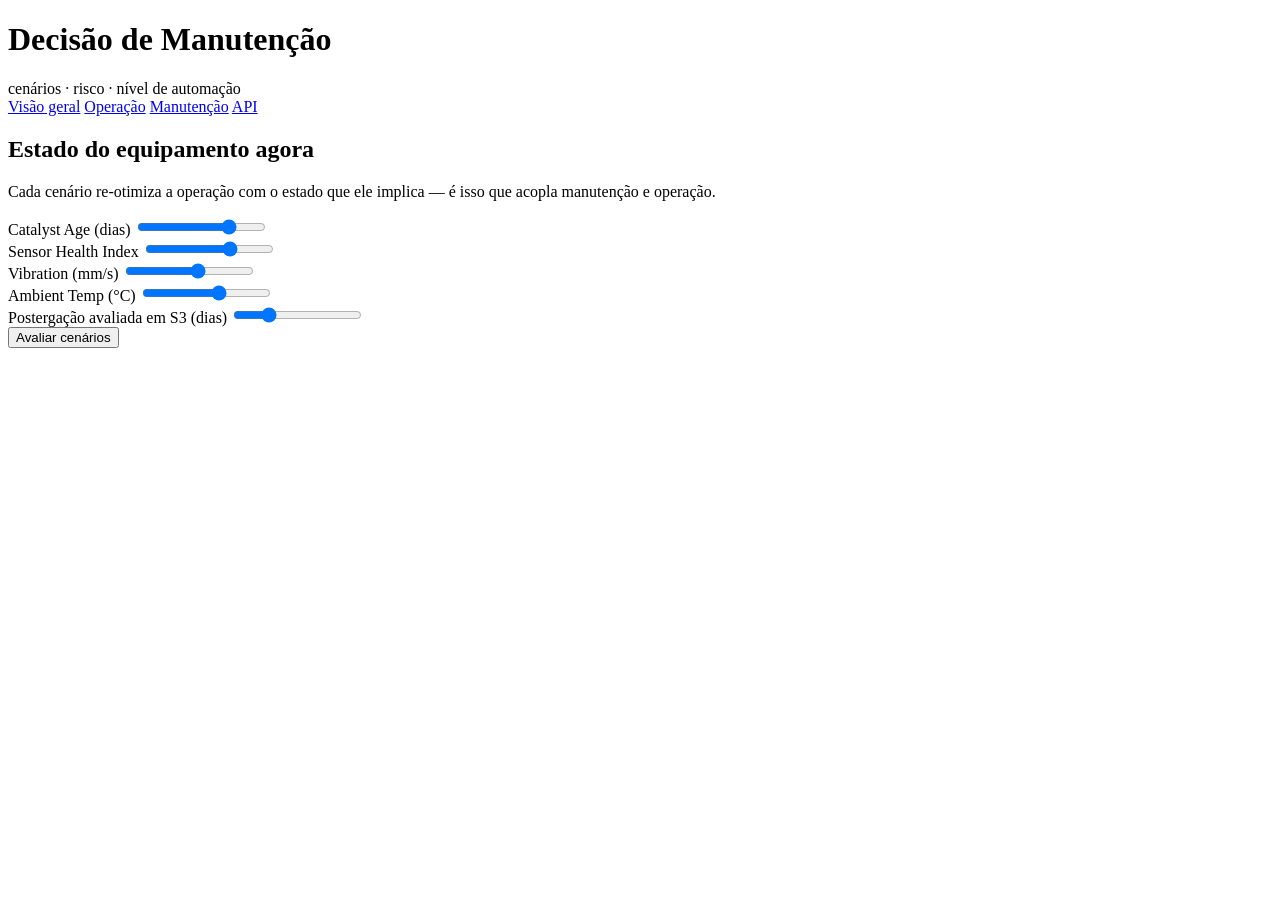
==== app/static/manutencao.html @ ddfb5485 "new repository" ====
<!DOCTYPE html>
<html lang="pt-BR">
<head>
<meta charset="utf-8">
<meta name="viewport" content="width=device-width, initial-scale=1">
<title>Decisão de Manutenção</title>
<link rel="stylesheet" href="/static/app.css">
</head>
<body>

<header>
  <h1>Decisão de Manutenção</h1>
  <span class="sub">cenários · risco · nível de automação</span>
  <nav>
    <a href="/">Visão geral</a>
    <a href="/operacao">Operação</a>
    <a href="/manutencao" class="active">Manutenção</a>
    <a href="/docs">API</a>
  </nav>
</header>

<main>

  <div class="card">
    <h2>Estado do equipamento agora</h2>
    <p class="hint">Cada cenário re-otimiza a operação com o estado que ele implica — é isso que acopla manutenção e operação.</p>
    <div class="grid cols-2">
      <div>
        <div class="control"><label>Catalyst Age (dias) <b id="age-val"></b></label>
          <input type="range" id="age" min="0" max="400" step="1" value="300"></div>
        <div class="control"><label>Sensor Health Index <b id="health-val"></b></label>
          <input type="range" id="health" min="0.3" max="1" step="0.01" value="0.78"></div>
      </div>
      <div>
        <div class="control"><label>Vibration (mm/s) <b id="vib-val"></b></label>
          <input type="range" id="vib" min="0" max="10" step="0.1" value="5.8"></div>
        <div class="control"><label>Ambient Temp (°C) <b id="amb-val"></b></label>
          <input type="range" id="amb" min="-20" max="45" step="1" value="20"></div>
        <div class="control"><label>Postergação avaliada em S3 (dias) <b id="dias-val"></b></label>
          <input type="range" id="dias" min="0" max="120" step="1" value="30"></div>
      </div>
    </div>
    <button id="avaliar">Avaliar cenários</button>
  </div>

  <div id="saida"></div>

</main>

<script type="module">
import { api, fmt, brl, slider, lerContexto, mostrarErro, badgeNivel } from "/static/app.js";

["age", "health", "vib", "amb"].forEach((id, i) => slider(id, [0, 2, 1, 0][i]));
slider("dias", 0);

const saida = document.getElementById("saida");

document.getElementById("avaliar").onclick = async (ev) => {
  ev.target.disabled = true;
  saida.innerHTML = `<div class="card hint">avaliando cenários…</div>`;
  try {
    const r = await api("/api/maintenance", {
      contexto: lerContexto(),
      dias_postergacao: +document.getElementById("dias").value,
    });
    const rec = r.recomendacao, a = r.automacao;
    const melhor = rec.cenario_escolhido;

    const linhas = r.cenarios.map(c => `
      <tr class="${c.cenario === melhor ? "best" : ""}">
        <td>${c.cenario}${c.cenario === melhor ? ' <span class="badge ok">escolhido</span>' : ""}</td>
        <td class="num">${fmt(c.producao_ton, 1)}</td>
        <td class="num">${fmt(c.energy_intensity, 3)}</td>
        <td class="num">${brl(c.custo_energia)}</td>
        <td class="num">${fmt(c.condicao_equipamento.vibracao, 1)} / ${fmt(c.condicao_equipamento.idade_catalisador, 0)}d</td>
        <td class="num">${fmt(c.prob_falha * 100, 1)} %</td>
        <td class="num">${brl(c.custo_esperado_falha)}</td>
        <td class="num">${brl(c.custo_manutencao)}</td>
        <td class="num"><b>${brl(c.resultado_liquido)}</b></td>
      </tr>`).join("");

    saida.innerHTML = `
      <div class="card">
        <h2>Recomendação</h2>
        <div class="kpis">
          <div class="kpi"><div class="k">Realizar manutenção?</div>
            <div class="v">${rec.realizar_manutencao ? "SIM" : "NÃO"}</div></div>
          <div class="kpi"><div class="k">Cenário</div><div class="v" style="font-size:16px">${melhor}</div></div>
          <div class="kpi"><div class="k">Ganho vs. S1</div><div class="v">${brl(rec.ganho_vs_sem_manutencao)}</div></div>
          <div class="kpi"><div class="k">Automação</div><div class="v">${badgeNivel(a.nivel)}</div></div>
        </div>
        <p class="hint" style="margin-top:14px">${a.descricao}</p>
        ${a.motivos.length
          ? `<div class="note bad"><b>Decisão rebaixada para aprovação humana:</b>
             <ul>${a.motivos.map(m => `<li>${m}</li>`).join("")}</ul></div>`
          : `<div class="note"><b>Nenhum gate acionado</b> — o modelo está operando dentro da faixa em que foi
             treinado e com sensores confiáveis, então a execução automática é defensável neste ponto.</div>`}
      </div>

      <div class="card">
        <h2>Comparação de cenários</h2>
        <p class="hint">Resultado líquido = margem no horizonte − custo de manutenção − custo esperado de falha.</p>
        <table>
          <thead><tr>
            <th>Cenário</th><th class="num">Produção (t)</th><th class="num">Energy Int.</th>
            <th class="num">Custo energia</th><th class="num">Vib. / Idade</th><th class="num">P(falha)</th>
            <th class="num">Custo risco</th><th class="num">Manutenção</th><th class="num">Líquido</th>
          </tr></thead>
          <tbody>${linhas}</tbody>
        </table>
        <p class="hint" style="margin-top:14px">
          Premissas: manutenção programada ${brl(r.premissas.custo_manutencao_programada)} ·
          falha não programada ${brl(r.premissas.custo_falha_nao_programada)} ·
          horizonte ${r.premissas.horizonte_h} h.
          A razão entre os dois custos é o que faz o limiar ótimo de decisão <b>não</b> ser 0,5.
        </p>
      </div>`;
  } catch (e) {
    saida.innerHTML = `<div class="card"></div>`;
    mostrarErro(saida.firstElementChild, e);
  }
  ev.target.disabled = false;
};
</script>
</body>
</html>
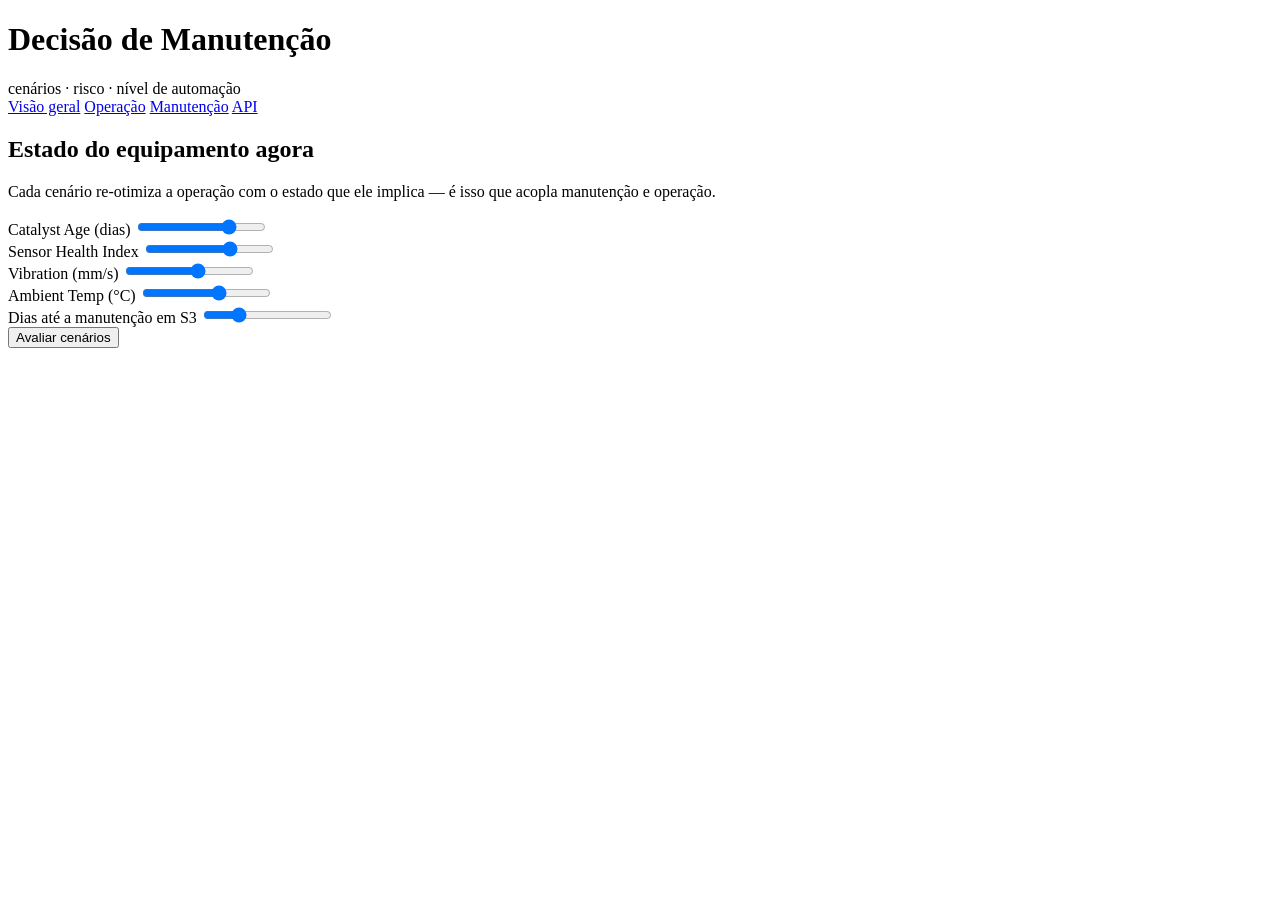
==== commit 52716dbb: "correcoes" ====
--- a/app/static/manutencao.html
+++ b/app/static/manutencao.html
@@ -36,7 +36,7 @@
           <input type="range" id="vib" min="0" max="10" step="0.1" value="5.8"></div>
         <div class="control"><label>Ambient Temp (°C) <b id="amb-val"></b></label>
           <input type="range" id="amb" min="-20" max="45" step="1" value="20"></div>
-        <div class="control"><label>Postergação avaliada em S3 (dias) <b id="dias-val"></b></label>
+        <div class="control"><label>Dias até a manutenção em S3 <b id="dias-val"></b></label>
           <input type="range" id="dias" min="0" max="120" step="1" value="30"></div>
       </div>
     </div>
@@ -69,14 +69,15 @@
     const linhas = r.cenarios.map(c => `
       <tr class="${c.cenario === melhor ? "best" : ""}">
         <td>${c.cenario}${c.cenario === melhor ? ' <span class="badge ok">escolhido</span>' : ""}</td>
+        <td class="num">${c.janela_dias}</td>
         <td class="num">${fmt(c.producao_ton, 1)}</td>
         <td class="num">${fmt(c.energy_intensity, 3)}</td>
-        <td class="num">${brl(c.custo_energia)}</td>
         <td class="num">${fmt(c.condicao_equipamento.vibracao, 1)} / ${fmt(c.condicao_equipamento.idade_catalisador, 0)}d</td>
         <td class="num">${fmt(c.prob_falha * 100, 1)} %</td>
         <td class="num">${brl(c.custo_esperado_falha)}</td>
-        <td class="num">${brl(c.custo_manutencao)}</td>
-        <td class="num"><b>${brl(c.resultado_liquido)}</b></td>
+        <td class="num">${brl(c.custo_manutencao + c.perda_margem_parada)}</td>
+        <td class="num">${brl(c.resultado_liquido)}</td>
+        <td class="num"><b>${brl(c.resultado_por_dia)}</b></td>
       </tr>`).join("");
 
     saida.innerHTML = `
@@ -86,7 +87,7 @@
           <div class="kpi"><div class="k">Realizar manutenção?</div>
             <div class="v">${rec.realizar_manutencao ? "SIM" : "NÃO"}</div></div>
           <div class="kpi"><div class="k">Cenário</div><div class="v" style="font-size:16px">${melhor}</div></div>
-          <div class="kpi"><div class="k">Ganho vs. S1</div><div class="v">${brl(rec.ganho_vs_sem_manutencao)}</div></div>
+          <div class="kpi"><div class="k">Ganho vs. S1 (por dia)</div><div class="v">${brl(rec.ganho_por_dia_vs_sem_manutencao)}</div></div>
           <div class="kpi"><div class="k">Automação</div><div class="v">${badgeNivel(a.nivel)}</div></div>
         </div>
         <p class="hint" style="margin-top:14px">${a.descricao}</p>
@@ -99,20 +100,25 @@
 
       <div class="card">
         <h2>Comparação de cenários</h2>
-        <p class="hint">Resultado líquido = margem no horizonte − custo de manutenção − custo esperado de falha.</p>
+        <p class="hint">A operação é re-otimizada dia a dia com o estado projetado.
+          Líquido = margem na janela − parada − serviço − custo esperado de falha.
+          Como as janelas têm tamanhos diferentes, a comparação é pelo <b>líquido por dia</b>.</p>
         <table>
           <thead><tr>
-            <th>Cenário</th><th class="num">Produção (t)</th><th class="num">Energy Int.</th>
-            <th class="num">Custo energia</th><th class="num">Vib. / Idade</th><th class="num">P(falha)</th>
-            <th class="num">Custo risco</th><th class="num">Manutenção</th><th class="num">Líquido</th>
+            <th>Cenário</th><th class="num">Janela (d)</th><th class="num">Produção média (t/4 h)</th>
+            <th class="num">Energy Int.</th><th class="num">Vib. / Idade na manutenção</th><th class="num">P(falha)</th>
+            <th class="num">Custo risco</th><th class="num">Serviço + parada</th><th class="num">Líquido</th>
+            <th class="num">Líquido/dia</th>
           </tr></thead>
           <tbody>${linhas}</tbody>
         </table>
         <p class="hint" style="margin-top:14px">
           Premissas: manutenção programada ${brl(r.premissas.custo_manutencao_programada)} ·
           falha não programada ${brl(r.premissas.custo_falha_nao_programada)} ·
-          horizonte ${r.premissas.horizonte_h} h.
-          A razão entre os dois custos é o que faz o limiar ótimo de decisão <b>não</b> ser 0,5.
+          vibração sobe ${fmt(r.premissas.taxa_degradacao_vibracao, 2)} mm/s por dia e volta a
+          ${fmt(r.premissas.vibracao_pos_manutencao, 1)} mm/s após a manutenção ·
+          ciclo de ${r.premissas.ciclo_mecanico_dias} dias até cruzar ${fmt(r.premissas.limiar_vibracao_regime, 1)} mm/s.
+          S1 e S2 são avaliados em um ciclo, e S3 em N + um ciclo. Para S1, a vibração e a idade mostradas são as do fim da janela.
         </p>
       </div>`;
   } catch (e) {
